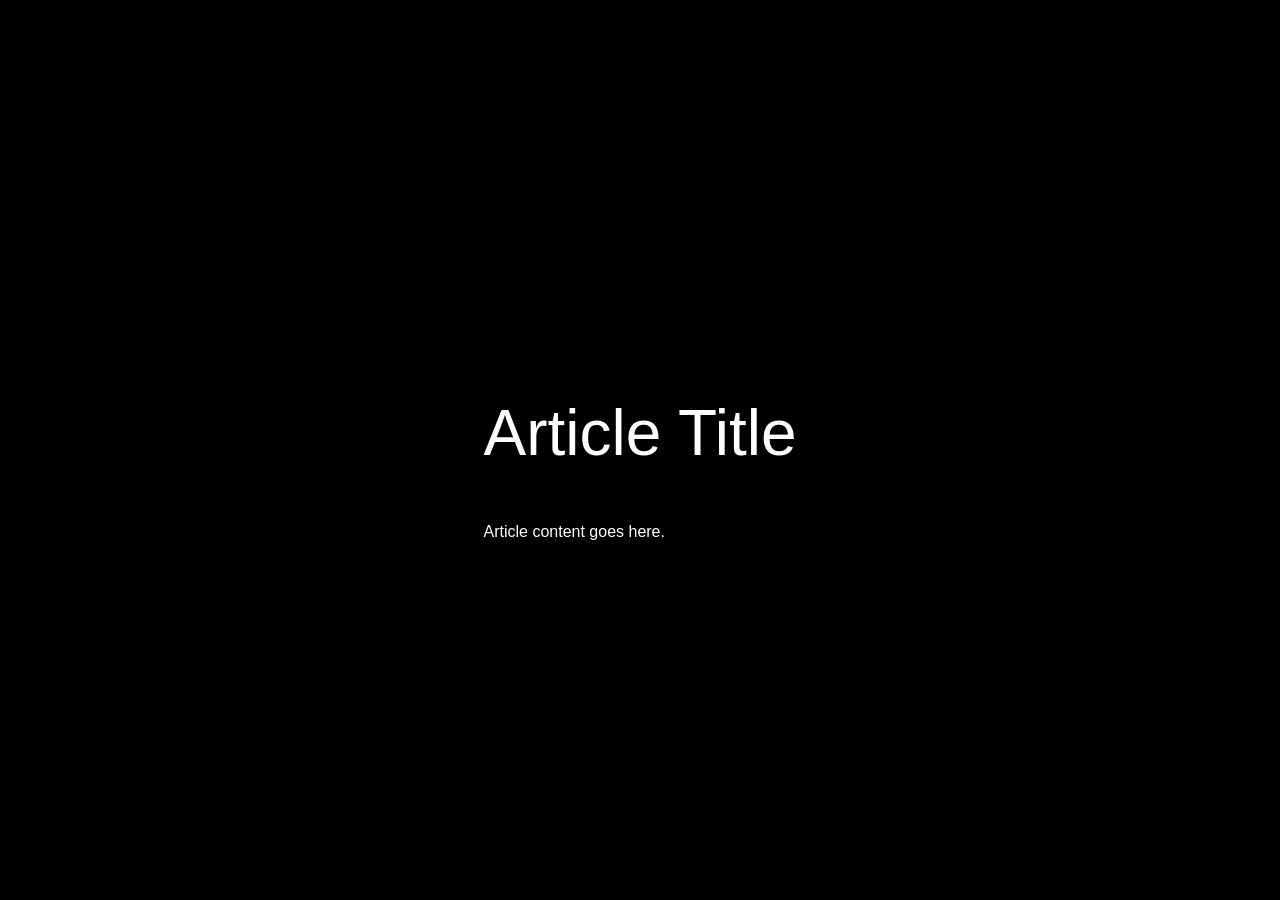
==== frontend/article.html @ de1b9ce6 "added basic structure" ====
<!DOCTYPE html>
<html lang="en">
<head>
    <meta charset="UTF-8">
    <meta name="viewport" content="width=device-width, initial-scale=1.0">
    <title>Anverum - Article</title>
    <link rel="stylesheet" href="css/style.css">
</head>
<body>
    <main>
        <article>
            <h1>Article Title</h1>
            <p>Article content goes here.</p>
        </article>
    </main>
    <script src="js/main.js"></script>
</body>
</html>
---- frontend/css/style.css ----
* {
    box-sizing: border-box;
}

body {
    margin: 0;
    background: #000;
    color: #fff;
    font-family: Arial, sans-serif;
}

main {
    min-height: 100vh;
    display: flex;
    align-items: center;
    justify-content: center;
}

h1 {
    font-size: 4rem;
    font-weight: 400;
}
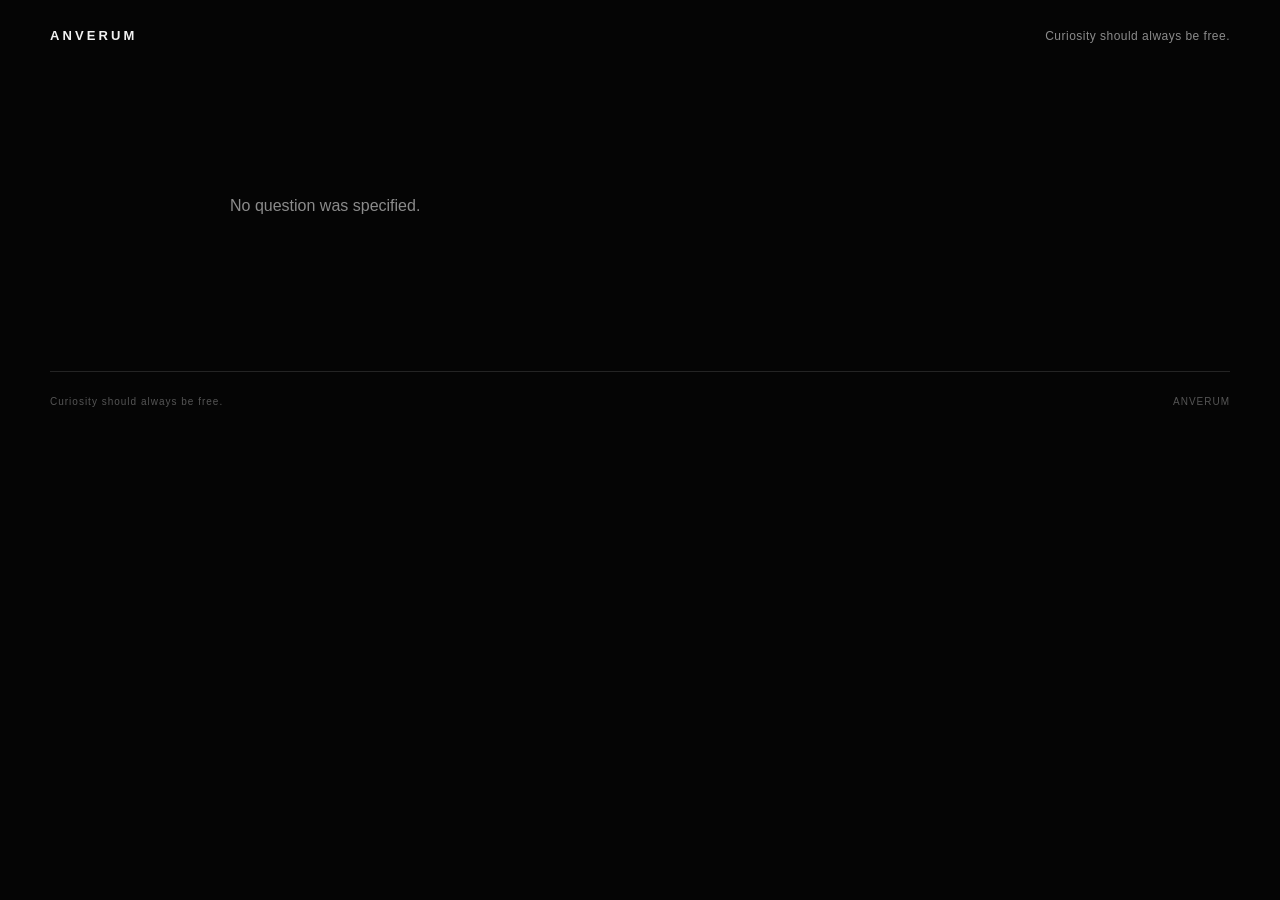
==== commit 2cb364eb: "added basic structure" ====
--- a/frontend/article.html
+++ b/frontend/article.html
@@ -3,16 +3,25 @@
 <head>
     <meta charset="UTF-8">
     <meta name="viewport" content="width=device-width, initial-scale=1.0">
-    <title>Anverum - Article</title>
+    <title>Anverum</title>
+    <meta name="description" content="Explore a question on Anverum.">
     <link rel="stylesheet" href="css/style.css">
 </head>
 <body>
-    <main>
-        <article>
-            <h1>Article Title</h1>
-            <p>Article content goes here.</p>
-        </article>
+    <header class="site-header">
+        <a class="brand" href="/">ANVERUM</a>
+        <span class="tagline">Curiosity should always be free.</span>
+    </header>
+
+    <main id="article-page" class="article-page">
+        <div class="loading">Following the question...</div>
     </main>
+
+    <footer class="site-footer">
+        <span>Curiosity should always be free.</span>
+        <span>ANVERUM</span>
+    </footer>
+
     <script src="js/main.js"></script>
 </body>
 </html>
--- a/frontend/css/style.css
+++ b/frontend/css/style.css
@@ -2,21 +2,299 @@
     box-sizing: border-box;
 }
 
+:root {
+    --bg: #050505;
+    --surface: #0d0d0d;
+    --surface-hover: #131313;
+    --text: #f2f2f2;
+    --muted: #8b8b8b;
+    --dim: #555;
+    --line: #242424;
+    --accent: #ffffff;
+}
+
+html {
+    scroll-behavior: smooth;
+}
+
 body {
     margin: 0;
-    background: #000;
-    color: #fff;
-    font-family: Arial, sans-serif;
-}
-
-main {
     min-height: 100vh;
+    background: var(--bg);
+    color: var(--text);
+    font-family: Georgia, "Times New Roman", serif;
+}
+
+a {
+    color: inherit;
+    text-decoration: none;
+}
+
+.site-header,
+.site-footer {
+    width: min(1180px, calc(100% - 48px));
+    margin: 0 auto;
     display: flex;
+    justify-content: space-between;
+    align-items: center;
+    font-family: Arial, Helvetica, sans-serif;
+}
+
+.site-header {
+    padding: 28px 0;
+}
+
+.brand {
+    font-size: 13px;
+    letter-spacing: 0.24em;
+    font-weight: 700;
+}
+
+.tagline {
+    color: var(--muted);
+    font-size: 12px;
+    letter-spacing: 0.04em;
+}
+
+.home {
+    width: min(1180px, calc(100% - 48px));
+    margin: 0 auto;
+}
+
+.hero {
+    min-height: 64vh;
+    display: flex;
+    flex-direction: column;
     align-items: center;
     justify-content: center;
-}
-
-h1 {
-    font-size: 4rem;
+    text-align: center;
+}
+
+.eyebrow,
+.section-heading,
+.meta,
+.source-label,
+.continue-label {
+    font-family: Arial, Helvetica, sans-serif;
+    text-transform: uppercase;
+    letter-spacing: 0.16em;
+    font-size: 10px;
+}
+
+.eyebrow {
+    color: var(--muted);
+    margin: 0 0 24px;
+}
+
+.hero h1 {
+    margin: 0;
+    font-size: clamp(7rem, 19vw, 15rem);
     font-weight: 400;
-}
+    line-height: 0.8;
+    letter-spacing: -0.08em;
+    transition: text-shadow 0.5s ease, transform 0.5s ease;
+}
+
+.hero h1:hover {
+    text-shadow: 0 0 70px rgba(255, 255, 255, 0.25);
+    transform: scale(1.015);
+}
+
+.hero-copy {
+    color: var(--muted);
+    margin: 38px 0 0;
+    font-size: 17px;
+}
+
+.question-section {
+    padding: 60px 0 120px;
+}
+
+.section-heading {
+    display: flex;
+    justify-content: space-between;
+    color: var(--dim);
+    border-bottom: 1px solid var(--line);
+    padding-bottom: 14px;
+    margin-bottom: 20px;
+}
+
+.article-grid {
+    display: grid;
+    grid-template-columns: repeat(2, 1fr);
+    gap: 1px;
+    background: var(--line);
+    border: 1px solid var(--line);
+}
+
+.article-card {
+    background: var(--bg);
+    padding: 34px;
+    min-height: 240px;
+    display: flex;
+    flex-direction: column;
+    justify-content: space-between;
+    transition: background 0.25s ease;
+}
+
+.article-card:hover {
+    background: var(--surface-hover);
+}
+
+.article-card h2 {
+    margin: 18px 0 0;
+    font-size: clamp(1.7rem, 3vw, 2.8rem);
+    font-weight: 400;
+    line-height: 1.05;
+}
+
+.article-card p {
+    color: var(--muted);
+    line-height: 1.65;
+    max-width: 620px;
+}
+
+.meta {
+    color: var(--dim);
+}
+
+.article-page {
+    width: min(820px, calc(100% - 48px));
+    margin: 0 auto;
+    padding: 110px 0 140px;
+}
+
+.article-header {
+    margin-bottom: 70px;
+}
+
+.article-header h1 {
+    font-size: clamp(3rem, 7vw, 6.5rem);
+    font-weight: 400;
+    line-height: 0.98;
+    letter-spacing: -0.045em;
+    margin: 20px 0 28px;
+}
+
+.article-intro {
+    color: var(--muted);
+    font-size: 20px;
+    line-height: 1.6;
+}
+
+.article-body p {
+    font-size: 19px;
+    line-height: 1.85;
+    margin: 0 0 28px;
+}
+
+.sources {
+    margin-top: 80px;
+    border-top: 1px solid var(--line);
+}
+
+.sources summary {
+    cursor: pointer;
+    list-style: none;
+    padding: 24px 0;
+    font-family: Arial, Helvetica, sans-serif;
+    font-size: 11px;
+    letter-spacing: 0.16em;
+    text-transform: uppercase;
+}
+
+.sources summary::-webkit-details-marker {
+    display: none;
+}
+
+.source {
+    border-top: 1px solid var(--line);
+    padding: 20px 0;
+}
+
+.source-label {
+    color: var(--dim);
+}
+
+.source a {
+    display: block;
+    margin-top: 7px;
+    font-family: Arial, Helvetica, sans-serif;
+    font-size: 14px;
+    color: var(--muted);
+    overflow-wrap: anywhere;
+}
+
+.source a:hover {
+    color: var(--text);
+}
+
+.continue {
+    margin-top: 100px;
+    padding-top: 40px;
+    border-top: 1px solid var(--line);
+}
+
+.continue-label {
+    color: var(--dim);
+}
+
+.continue a {
+    display: block;
+    margin-top: 20px;
+    font-size: clamp(2rem, 5vw, 4.5rem);
+    line-height: 1.05;
+}
+
+.continue a:hover {
+    text-decoration: underline;
+    text-underline-offset: 8px;
+}
+
+.error,
+.loading {
+    color: var(--muted);
+    font-family: Arial, Helvetica, sans-serif;
+}
+
+.site-footer {
+    border-top: 1px solid var(--line);
+    padding: 24px 0 30px;
+    color: var(--dim);
+    font-size: 10px;
+    letter-spacing: 0.1em;
+}
+
+@media (max-width: 700px) {
+    .site-header,
+    .site-footer,
+    .home {
+        width: min(100% - 32px, 1180px);
+    }
+
+    .tagline {
+        display: none;
+    }
+
+    .hero {
+        min-height: 55vh;
+    }
+
+    .article-grid {
+        grid-template-columns: 1fr;
+    }
+
+    .article-card {
+        min-height: 210px;
+        padding: 25px;
+    }
+
+    .article-page {
+        width: min(100% - 32px, 820px);
+        padding-top: 70px;
+    }
+
+    .article-body p {
+        font-size: 17px;
+    }
+}
